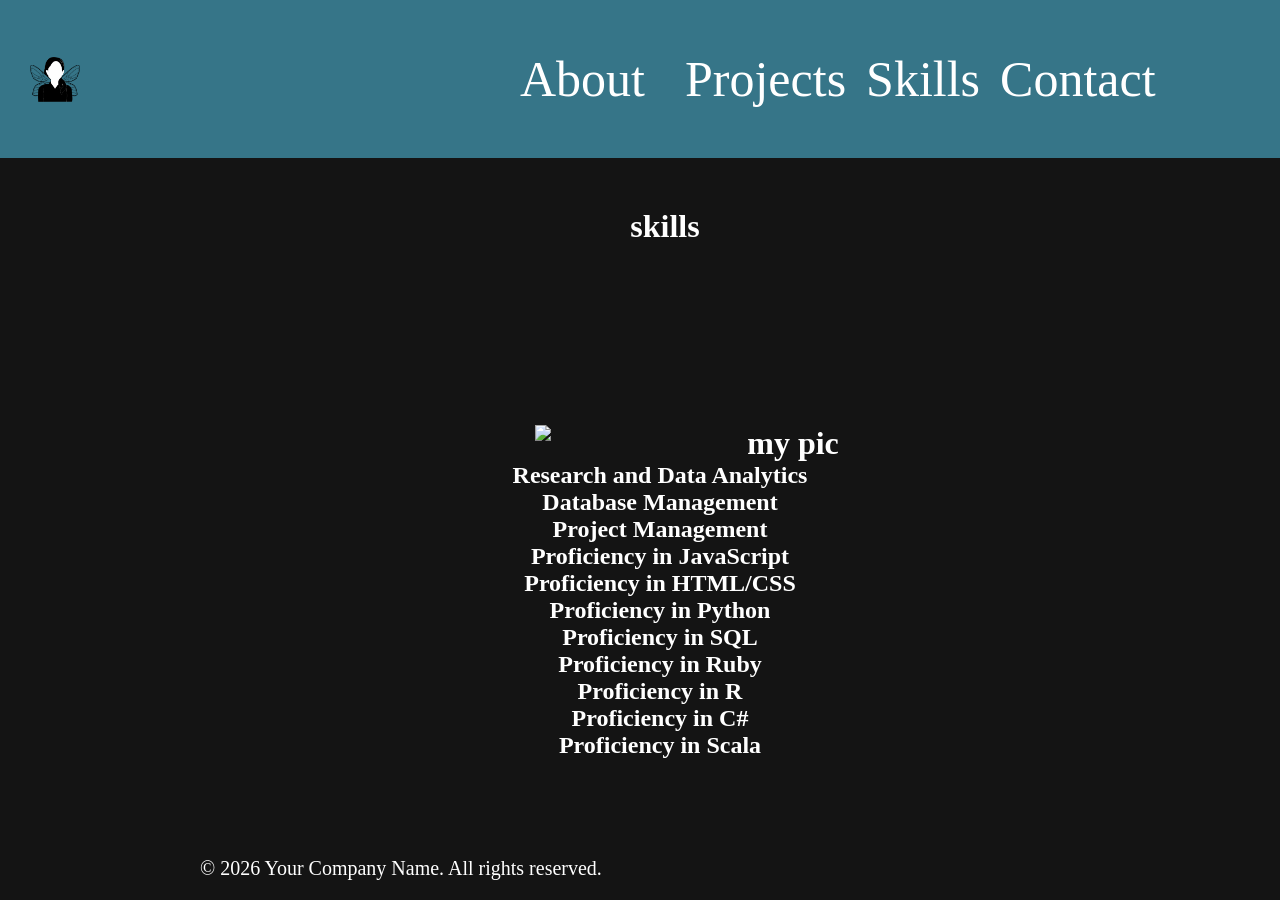
==== skills.html @ 1284cc62 "Add files via upload Profile webpage" ====
<!DOCTYPE html>
<html>
<head>
	<Meta charset="UTF-8">
	<link rel="stylesheet" href="skills.css">
	<title>Skills</title>
</head>

<body>
<header>

<nav class="navbar">
 
  <ul class="nav-links">
   <li><a href="about.html">About</a></li>
    <li> <li><a href="project.html">Projects</a></li>
     <li><a href="skills.html">Skills</a></li>
	  <li><a href="form_practice.html">Contact</a></li>
  </ul>
</nav>
</header>
<h1>skills <img src="Database.PNG" alt="my pic"></h1>
	



<h2>
<br>
	<ul class= "skills-table">
	<li>Research and Data Analytics</li>
	<li>Database Management</li>
	<li>Project Management</li>
	 <li>Proficiency in JavaScript</li>
	 <li>Proficiency in HTML/CSS</li>
	 <li>Proficiency in Python </li>
	 <li>Proficiency in SQL</li>
	 <li>Proficiency in Ruby</li>
	 <li>Proficiency in R</li>
	 <li>Proficiency in C#</li>
	 <li>Proficiency in Scala</li>
	 
	
	</ul>
</h2>
</h2>
  <footer>
        <p>&copy; 2026 Your Company Name. All rights reserved.</p>
    </footer>

</body>
</html>
---- skills.css ----
header
{
justify-content:space-between;
background-color:#367588;
color:white;
padding-left:30px;
}

.navbar {
  display: flex;
  align-items: center;  /* Vertically centers logo and links */
background-image:url(Amanda_logo.png);
background-size:50px;
background-repeat:no-repeat;
background-position:left;
/*padding: 10px 20px;*/

  /*background-color: #333;*/
}

.nav-links {
  display: flex; /* Makes the list items horizontal */
  list-style: none; /* Removes bullet points */
margin-left: 450px; /* Space between logo and first link */
font-size:50px;}

.nav-links li {
  margin-right: 20px; /* Space between each link */
}

.nav-links a {
  text-decoration: none;
  color: white;

}






body{
	background-color:	#141414;
	font-family:'Arial' helvetica, San-serif;
	text-align:center;
	margin:0;
	padding:0;
	color:white;
	
	
}
li{
list-style-type:none;
   
}
h1{
	text-align:center;
	padding-left:50px;
	margin-top:50px;
}


img {
  width: 500px;
  height: flex;
  float:right;
  margin-right:245px;
  margin-left:450px;
  margin-top:180px;
}
p {
  margin-top: 50px;  
  margin-left: 200px;
  font-size:20px;
}
footer {
  position: fixed; /* Takes the footer out of the normal document flow */
  bottom: 0; /* Positions it at the bottom edge of the viewport */
  left: 0;
   color: white;
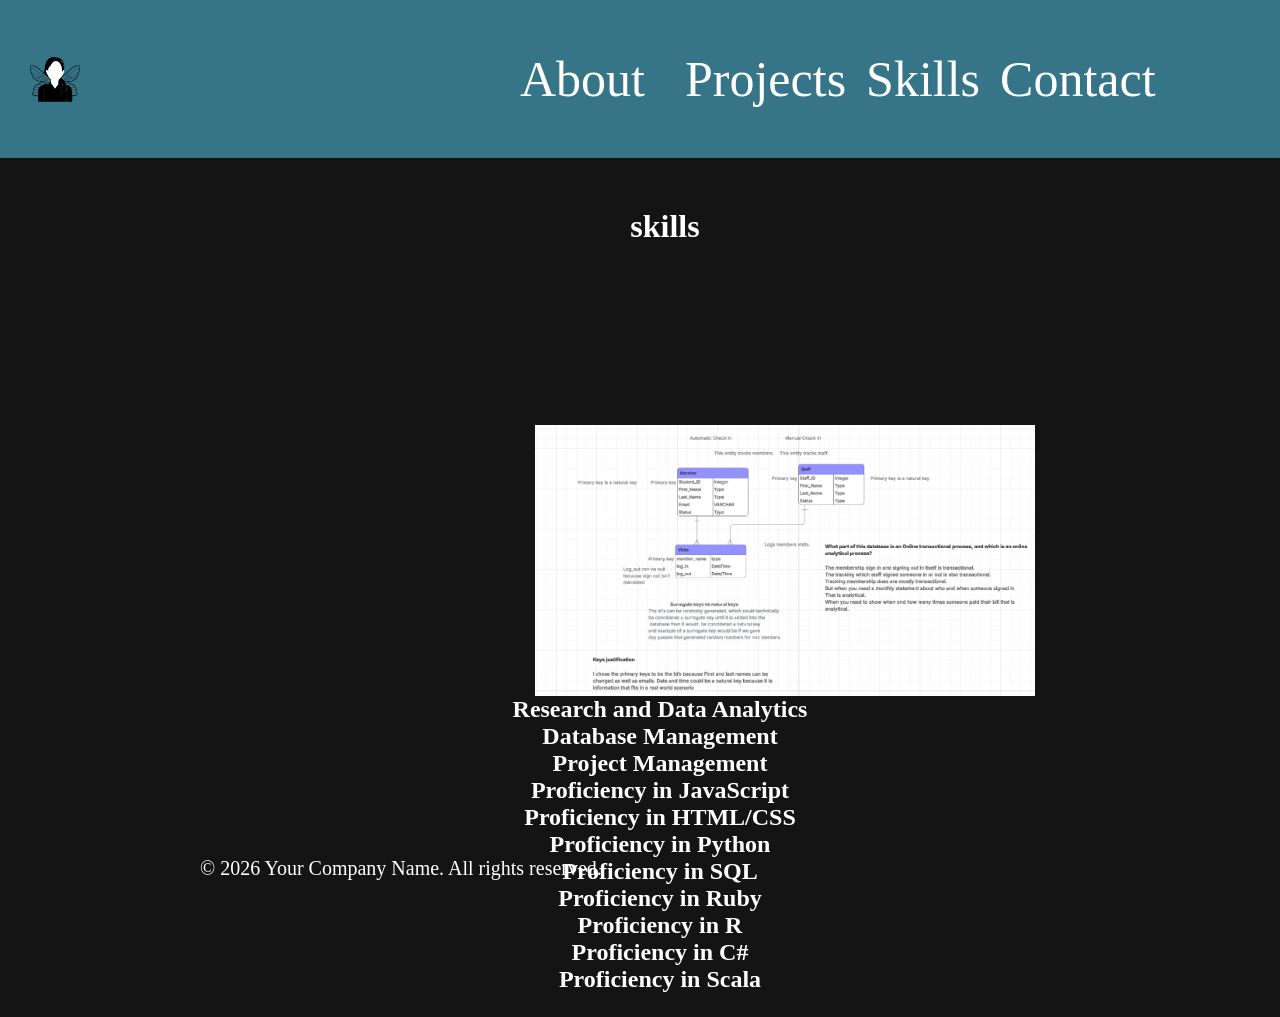
==== commit 164f1693: "Fix HTML structure and update image filename" ====
--- a/skills.html
+++ b/skills.html
@@ -19,7 +19,7 @@
   </ul>
 </nav>
 </header>
-<h1>skills <img src="Database.PNG" alt="my pic"></h1>
+<h1>skills <img src="database.PNG" alt="my pic"></h1>
 	
 
 
